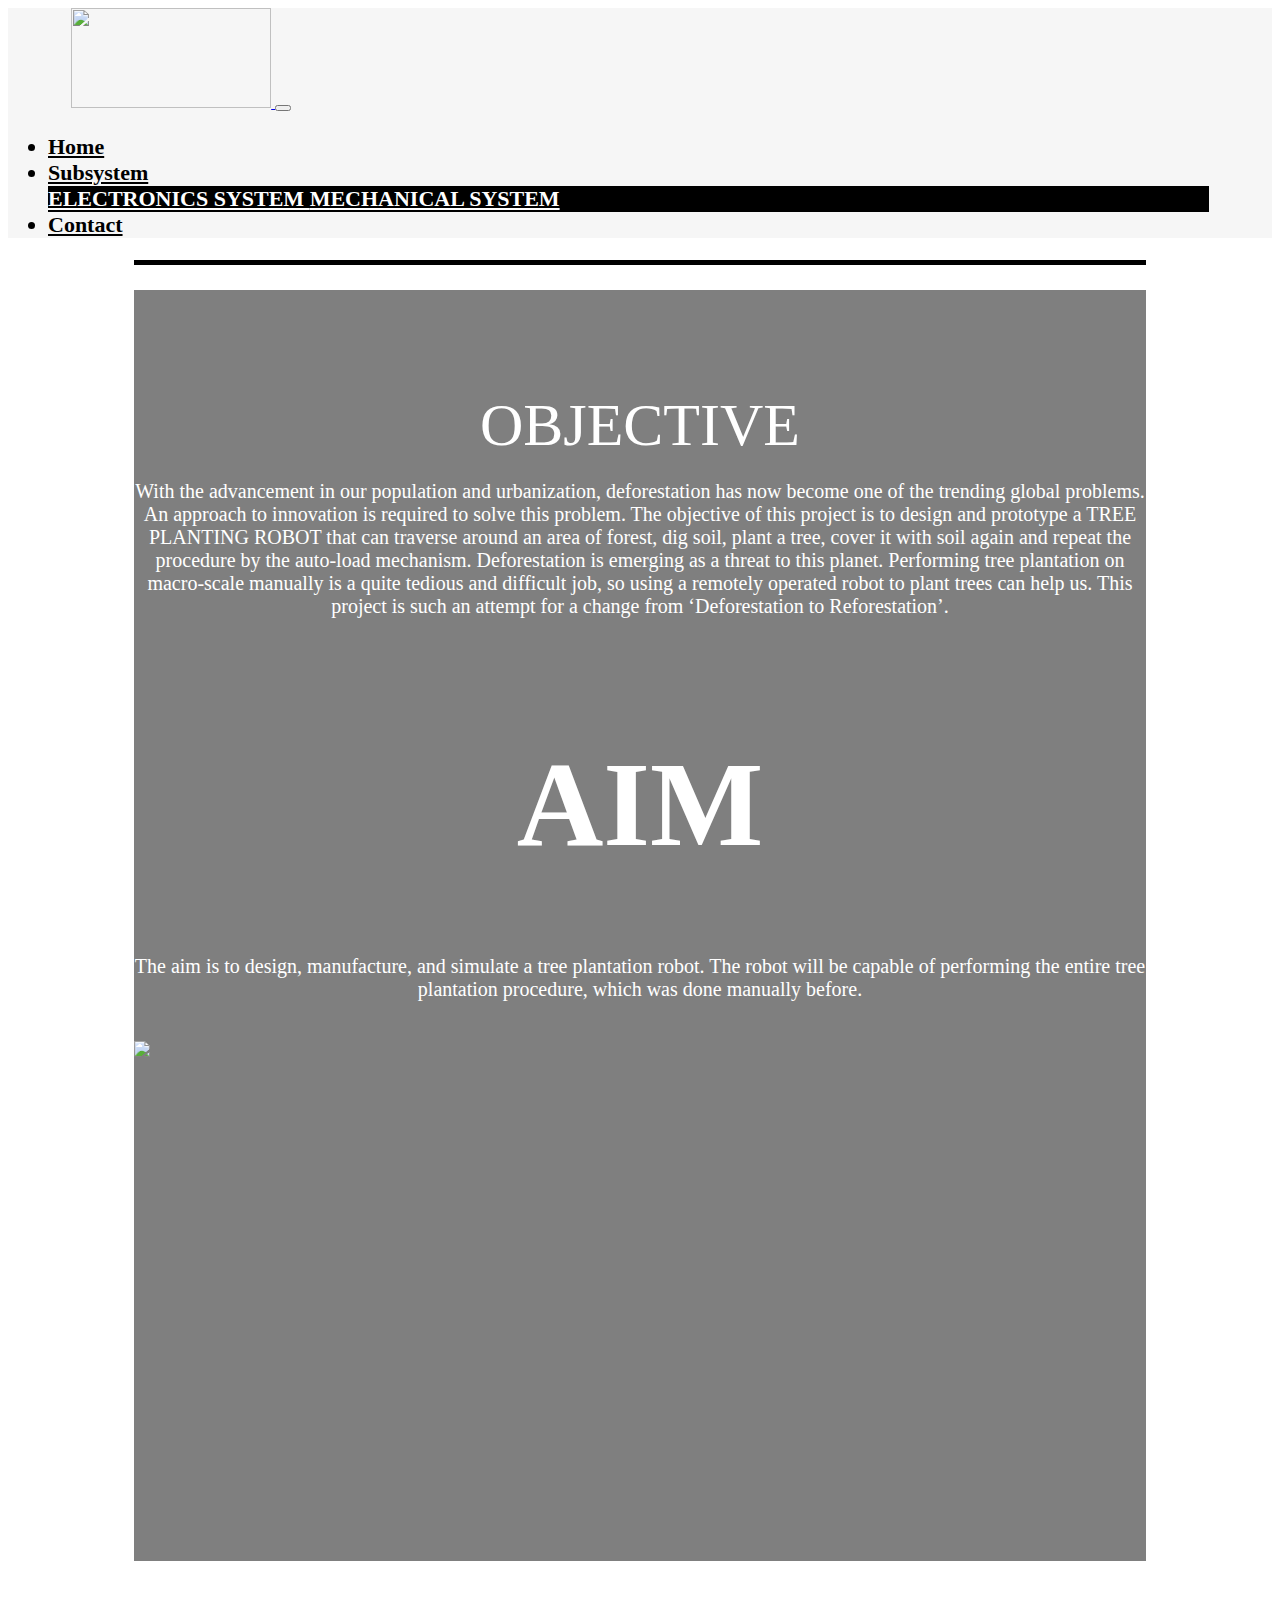
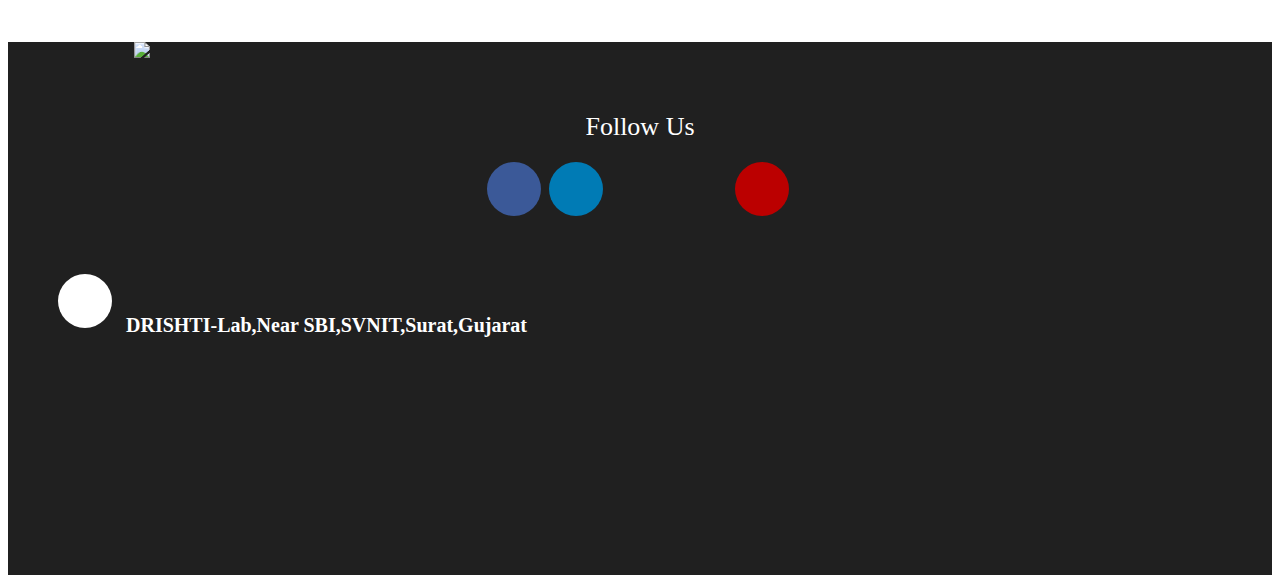
==== index.html @ 1ad900e4 "working" ====
<!DOCTYPE html>
<html>
    <head>
        <meta charset="utf-8">
        <meta name="viewport" content="width=device-width, initial-scale=1, shrink-to-fit=no">
        <title>
            REFORESTER
        </title>
        <link rel="stylesheet" href="css/bootstrap.min.css">
        <link rel="stylesheet" type="text/css" media="screen" href="index.css">
        <link rel="stylesheet" href="fontawesome-free-5.13.0-web/css/all.css">
        <script defer src="fontawesome-free-5.13.0-web/js/all.js"></script>
        <link rel="stylesheet" href="https://cdnjs.cloudflare.com/ajax/libs/font-awesome-animation/0.3.0/font-awesome-animation.min.css">
    </head>
    <body>
        <div style="background-image:url(images/forest.jpg);background-blend-mode: lighten;background-repeat: no-repeat; background-size:cover;">
        <div style="background-color: rgba(224,224,224,0.3);">
            <nav class="navbar navbar-expand-md navbar-light">
                <a href ="#" class="navbar-brand">
                        <img src="images/svnit_1.jpg" class="svnit_photo"> 
                </a>
                <button type="button" class="navbar-toggler" data-toggle="collapse" data-target="#menu">
                    <span class="navbar-toggler-icon"></span>
                </button>
                <div class="collapse navbar-collapse" id="menu">
                    <ul class="navbar-nav ml-auto">
                        <li class="nav-item"style="font-weight: 800;"><a href="#" class="nav-link" style="color:black;">Home</a></li>
                            <li class="nav-item dropdown dropleft float-right"style="font-weight: bold;">
                                <a href="#" class="nav-link dropdown-toogle" data-toggle="dropdown" style="color:black;">Subsystem</a>
                                <div class="dropdown-menu dropdown-menu-right"style="background-color:rgb(0,0,0);">
                                    <a href="earthquake.html" class="dropdown-item" style="color: white;">
                                        ELECTRONICS SYSTEM
                                    </a>
                                    <a href="sustainable.html" class="dropdown-item" style="color: white;">
                                        MECHANICAL SYSTEM
                                    </a>
                                    </div>
                            </li>
                        <li class="nav-item"style="font-weight: bold;"><a href="#down" class="nav-link" style="color:black;" id = "contact">Contact</a></li>
                    </ul>
                </div>
            </nav>
        </div>
           <div class = "a"></div>
           
            <div class="cont">
                <div class="row" style="align-content: center; padding-top: 2%;">
                    <div class="col-sm-12 h">
                        <h1 style="text-align: center;font-weight: 800;"></h1>OBJECTIVE</h1>
                    </div>
                </div>
                <div class="row">
                    <div class="col-md-1"></div>
                    <div class="col-md-10 col-sm-12">
                        <p style="text-align: center; font-size: 20px;font-weight: 500;">
                            With the advancement in our population and urbanization, deforestation has now become one of the 
                            trending global problems. An approach to innovation is required to solve this problem. The objective
                            of this project is to design and prototype a TREE PLANTING ROBOT that can traverse around an area of 
                            forest, dig soil, plant a tree, cover it with soil again and repeat the procedure by the auto-load mechanism. 
                            Deforestation is emerging as a threat to this planet. Performing tree plantation on macro-scale manually is a 
                            quite tedious and difficult job, so using a remotely operated robot to plant trees can help us. This project is 
                            such an attempt for a change from ‘Deforestation to Reforestation’.
                        </p>
                    </div>
                    <div class="col-md-1"></div>
                </div>
                <br>
                <div class="row">
                    <div class="col-sm-12 h">
                        <h1 style="text-align: center;font-weight: 800;">AIM</h1>
                    </div>
                    <div class="col-md-1"></div>
                    <div class="col-md-10 col-sm-12">
                        <p style="text-align: center; font-size: 20px;font-weight: 500;">The aim is to design, manufacture, and simulate a
                            tree plantation robot. The robot will be capable of performing the entire tree plantation procedure, which
                            was done manually before.
                        </p>
                    </div>
                    <div class="col-md-1"></div>
                </div>
                <img src="images/reforester5.jpg" class = "main_photo">
            </div>
            <br>
        </div>
        
        
        
        
        <!-- </div> -->
        <div class = "container-fluid" id = "down">
            <div class="row" style="background-color: #202020;">
                <div class="col-sm-4 margin-b-30 text-center">
                    <!-- <a href = "#"
                        <h2 style = "color: white; margin: 20px;">DRISHTI</h2>
                    </a>
                    <h4 style="color: white; margin-top: 20px;">A Revolutionary Concept</h4> -->
                    <img src="images/Drishti Complete Logo New white with transperant background.png" style="width: 80%; margin-right: 10%;margin-left: 10%;">
                </div>
                <div class = "col-sm-4">
                    <div class = "rounded-social-buttons">
                        <div style = "font-size: 26px; margin-top: 20px; margin-bottom: 20px;color: white;">Follow  Us</div>
                        <a class="social-button facebook" href="https://www.facebook.com/drishti.nitsurat/" target="_blank">
                            <i class="fab fa-facebook animated-hover faa-tada "></i> 
                        </a>
                        <a class="social-button linkedin" href="https://www.linkedin.com/company/drishti-nitsurat/" target="_blank">
                            <i class="fab fa-linkedin "></i> 
                        </a>
                        <a class="social-button " href="https://www.github.com/DRISHTI-SVNIT" target="_blank">
                            <i class="fab fa-github"></i>
                        </a>
                        <a class="social-button " href="mailto:drishtiinfo.nitsurat@gmail.com" target="_blank">
                            <i class="far fa-envelope-open"></i> 
                        </a>
                        <a class="social-button youtube" href="https://www.youtube.com/channel/UClAi8qJnq9VckAPOMzcPpLQ" target="_blank">
                            <i class="fab fa-youtube"></i> 
                        </a>
                    </div>
                </div>
                <div class="col-sm-4">
                    <!-- <span class = "rounded-social-buttons" style="margin-left: 10%; float: left;">
                            <a class = "social-button location">
                                <i class="fas fa-map-marker-alt"></i>
                            </a>
                    </span> -->
                    <h3 class="bottom_location">
                        <span class = "rounded-social-buttons">
                            <a class = "social-button location">
                                <i class="fas fa-map-marker-alt"></i>
                            </a></span><font style = "color: white;">DRISHTI-Lab,Near SBI,SVNIT,Surat,Gujarat</font></h3>
                        
                        
                    <iframe src="https://www.google.com/maps/embed?pb=!1m19!1m8!1m3!1d8597.359048151518!2d72.78725578473826!3d21.165749109477762!3m2!1i1024!2i768!4f13.1!4m8!3e6!4m0!4m5!1s0x3be04db12023ce37%3A0xb167851a625ee547!2sDRISHTI(REVOLUTIONARY%20CONCEPT)%2C%20SVNIT%20Campus%2C%20Athwa%2C%20Surat%2C%20Gujarat%20395007!3m2!1d21.1670072!2d72.7858545!5e0!3m2!1sen!2sin!4v1577283642286!5m2!1sen!2sin" width="300" height="200" frameborder="0" style="display: block; margin-left: auto; margin-right: auto;" allowfullscreen="" class="drishti_location" >
                        </iframe>
                    <br>
                </div>
            </div>
        </div>
        <script src="js/jquery.min.js"></script>
        <script src="js/bootstrap.min.js"></script>
    </body>
</html>
---- index.css ----
.navbar-nav{
    font-family: Bookman Header;
    font-size: 22px;
}
.con{
    border:2px solid transparent;
     padding-left: 50px;
     padding-right: 50px;
 }

 .cont {
     background-color: rgba(0, 0, 0, 0.5);
     margin-left: 10%;
     margin-right: 10%;
     margin-top: 2%;
     margin-bottom: 5%;
     color: white;
 }

.hero {
    width: 1250;
    height: 720px;
    margin-left: 10%;
    margin-right: 10%;
    background-image: url(images/reforester5.jpg);
    background-attachment: fixed;
    background-position: center;
    background-repeat: no-repeat;
    background-size: cover;
}

.h {
    text-align: center;
    font-size: 60px;
    font-family:Georgia, 'Times New Roman', Times, serif;
    /* padding-top: 40px; */
}

 .contact{
     padding-left: 90px;
     padding-right: 90px;
 }

 .rounded-social-buttons {
     text-align: center;
     margin: 50px;
 }
 
 .rounded-social-buttons .social-button {

    display: inline-block;
    position: relative !important;
    cursor: pointer !important;
    width: 3.125rem !important;
    height: 3.125rem !important;
    border: 0.125rem solid transparent;
    padding: 0;
    text-decoration: none;
    text-align: center;
    color: #fefefe;
    font-size: 1.5625rem;
    font-weight: normal;
    line-height: 2em;
    border-radius: 1.6875rem;
    transition: all 0.5s ease;
    margin-right: 0.25rem;
    margin-bottom: 0.25rem;

}

.rounded-social-buttons .social-button:hover, .rounded-social-buttons .social-button:focus {
    -webkit-transform: rotate(360deg);
        -ms-transform: rotate(360deg);
            transform: rotate(360deg);
  }

.rounded-social-buttons .social-button.facebook {

    background: #3b5998;

}

.rounded-social-buttons .social-button.facebook:hover, .rounded-social-buttons .social-button.facebook:focus {
    color: #3b5998;
    background: #fefefe;
    border-color: #3b5998;
  }

.rounded-social-buttons .social-button.linkedin {

    background: #007bb5;

}

.rounded-social-buttons .social-button.linkedin:hover, .rounded-social-buttons .social-button.linkedin:focus {
    color: #007bb5;
    background: #fefefe;
    border-color: #007bb5;
  }

.rounded-social-buttons .social-button.youtube {

    background: #bb0000;

}

.rounded-social-buttons .social-button.youtube:hover, .rounded-social-buttons .social-button.youtube:focus {
    color: #bb0000;
    background: #fefefe;
    border-color: #bb0000;
  }

.rounded-social-buttons .social-button.location {

    background : #ffffff;

}

.social-button a {
    outline: 0 !important;
}

.dropdown-item  a {
    border-style: ridge;
    border-color: black;
}

.dropdown-item:hover {
    background-color: rgb(100,100,100);
}
/* a:focus, a:hover {
    outline: 0 !important;
} */

 /* ul li:hover{
     background-color:rgb(211,211,211);
     font-weight: bolder;
 } */
 .carousel-item{
     padding-right: 0px;
     padding-left: 0px;
 }
 .hello1{
    height: 720px;
     width: 1250;
 }
 .hello2{
    height: 720px;
     width: 1300;
 }
 .hello3{
    height: 720px;
     width: 1300;
 }
 h3 {
     font-family: Bookman Header;
     font-style: bold;
 }

 div.polaroid {
    width: 80%;
    background-color: white;
    box-shadow: 0 4px 8px 0 rgba(0, 0, 0, 0.2), 0 6px 20px 0 rgba(0, 0, 0, 0.19);
    margin-bottom: 25px;
  }
  
  div.text_container {
    text-align: center;
    padding: 10px 20px;
    background-color: teal;
    color: white;
  }

  div.text_container a {
        color: white;
  }

  div.transbox {
    margin: 5%;
    margin-top: 0;
    background-color: #ffffff;
    border: 1px solid black;
    opacity: 0.6;
    height: 700px;
  }

 .a {
     height: 5px;
     background-color: black;
     margin-right: 10%;
     margin-left: 10%;
 }

 
#menu {
    margin-right: 5%;
}

#background_image {
    width : 100%;
    position : absolute;
    top: 0;
    left: 0;
}

.bottom_location{
    text-align: justify ;
    margin-top: 30px ;
    font-size: 20px;
}

.civil_photo {
    height:auto;
    width: 70%; 
    margin-left: 5%;
}

.svnit_photo {
    height:100px;
    width:200px;
    margin-left: 5%;
}

.tensegrity_photo {
    display: block;
     margin-left: auto;
     margin-right: auto; 
     width: 25%; 
     height: 25%;
}

.bridge_photo {
    display: block; 
    margin-left: auto;
    margin-right: auto; 
    width: 30%; 
    height: 30%;
}

.truss_photo {
    display: block; 
    margin-left: auto;
    margin-right: auto; 
    width: 50%;
}

.main_photo {
    height: 500px;
    margin-left: auto;
    margin-right: auto;
    display: block;
    padding-top: 2%;
    padding-bottom: 2%;
}

.bottom_location .rounded-social-buttons {
    margin-right: 10px;
}

 @media (max-width: 600.98px) { 
     .con{
         border:2px solid transparent;
     padding-left: 20px;
     padding-right: 10px;
     }
 }
 @media (max-width: 600.98px) { 
     .hello1{
         height: 250px;
         padding-right: 5%;
         padding-left: 5%;
         
     }
 }
 @media (max-width: 600.98px) { 
     .hello2{
         height: 250px;
     }
 }
 @media (max-width: 600.98px) { 
     .hello3{
         height: 250px;
     }
 }
 @media (max-width: 600.98px) { 
    .hello4{
        padding-top: 4px;
        text-align:center;
    }
    @media (max-width: 600.98px) { 
        .hello5{
            padding-top: 4px;
            text-align:center;
        }
        @media (max-width: 600.98px) { 
            .hello6{
                padding-top: 4px;
                text-align:center;
            }
            @media (max-width: 600.98px) { 
                .hello7{
                    text-align:center;
                }

@media (max-width : 600.98px) {
    .con {
        margin-right: 5%;
    }
    .svnit_photo {
        margin-left: 0%;
        height: 75px;
        width: 150px;
    }
    .main_photo {
        height: 200px;
        margin-left: auto;
        margin-right: auto;
        display: block;
        padding-top: 2%;
        padding-bottom: 2%;
    }

    .h {
        font-size: 40px;
    }
    .hello1 {
        height: 250px;
        display: block;
        margin-left: auto;
        margin-right: auto;
    }

    .rounded-social-buttons {
        margin-left: 0px;
        margin-right: 0px;
        margin-top: 20px;
        margin-bottom: 20px;
    }

    .rounded-social-buttons .social-button {
        display: inline-block;
        position: relative !important;
        cursor: pointer !important;
        width: 3.125rem !important;
        height: 3.125rem !important;
        border: 0.125rem solid transparent;
        padding: 0;
        text-decoration: none;
        text-align: center;
        color: #fefefe;
        font-size: 1.5625rem;
        font-weight: normal;
        line-height: 2em;
        border-radius: 1.6875rem;
        transition: all 0.5s ease;
        margin-right: 0.25rem;
        margin-bottom: 0.25rem;
    }

    .bottom_location {
        font-size: 20px;
        text-align: justify;
        box-sizing: border-box;
    }
    
    .heading {
        font-size: 35px;
    }
    .project_photo , .tensegrity_photo, .truss_photo {
        display: block;
        margin-right: auto;
        margin-left: auto;
        height: auto;
        width: 100%;
    }

    .bridge_photo{
        display: block;
        margin-right: auto;
        margin-left: auto;
        height: auto;
        width: 105%;
    }
   
}
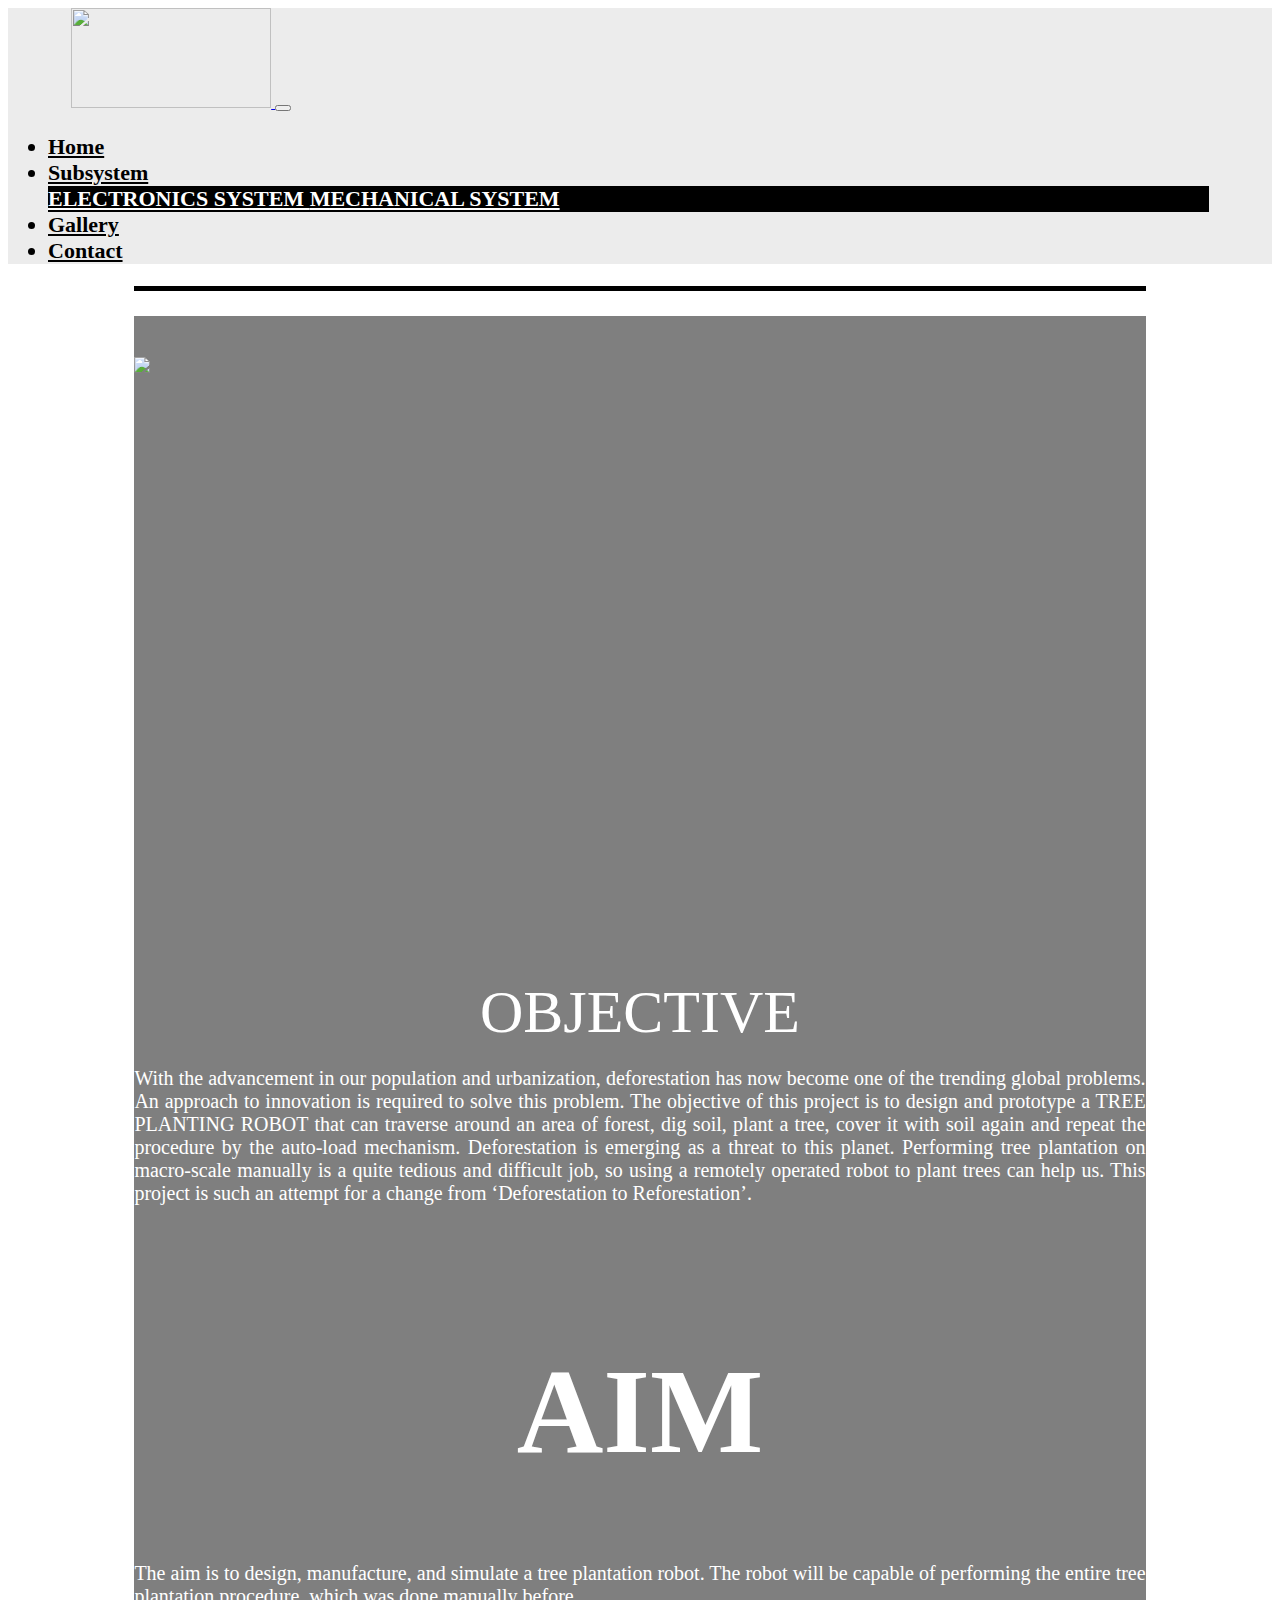
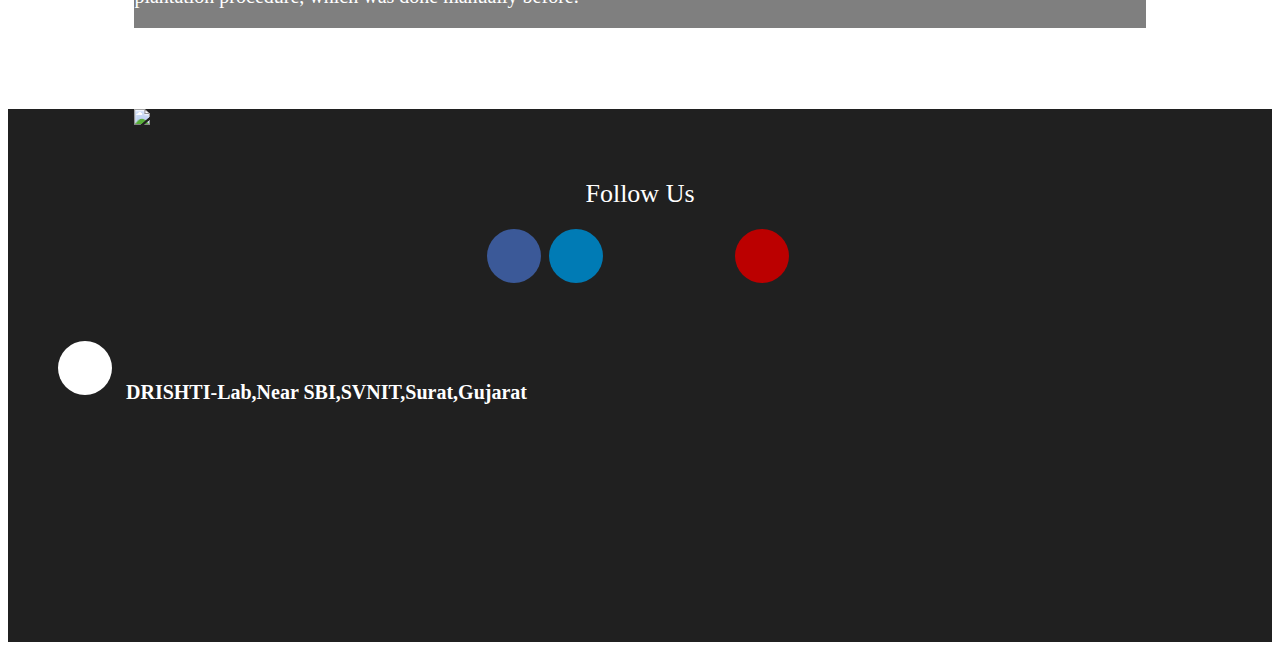
==== commit 4b579ec1: "working" ====
--- a/index.html
+++ b/index.html
@@ -8,13 +8,14 @@
         </title>
         <link rel="stylesheet" href="css/bootstrap.min.css">
         <link rel="stylesheet" type="text/css" media="screen" href="index.css">
+        <link rel="stylesheet" type="text/css" media="screen" href="footer.css">
         <link rel="stylesheet" href="fontawesome-free-5.13.0-web/css/all.css">
         <script defer src="fontawesome-free-5.13.0-web/js/all.js"></script>
         <link rel="stylesheet" href="https://cdnjs.cloudflare.com/ajax/libs/font-awesome-animation/0.3.0/font-awesome-animation.min.css">
     </head>
     <body>
         <div style="background-image:url(images/forest.jpg);background-blend-mode: lighten;background-repeat: no-repeat; background-size:cover;">
-        <div style="background-color: rgba(224,224,224,0.3);">
+        <div style="background-color: rgba(224,224,224,0.6);">
             <nav class="navbar navbar-expand-md navbar-light">
                 <a href ="#" class="navbar-brand">
                         <img src="images/svnit_1.jpg" class="svnit_photo"> 
@@ -28,14 +29,15 @@
                             <li class="nav-item dropdown dropleft float-right"style="font-weight: bold;">
                                 <a href="#" class="nav-link dropdown-toogle" data-toggle="dropdown" style="color:black;">Subsystem</a>
                                 <div class="dropdown-menu dropdown-menu-right"style="background-color:rgb(0,0,0);">
-                                    <a href="earthquake.html" class="dropdown-item" style="color: white;">
+                                    <a href="electronics.html" class="dropdown-item" style="color: white;">
                                         ELECTRONICS SYSTEM
                                     </a>
-                                    <a href="sustainable.html" class="dropdown-item" style="color: white;">
+                                    <a href="mechanical.html" class="dropdown-item" style="color: white;">
                                         MECHANICAL SYSTEM
                                     </a>
                                     </div>
                             </li>
+                        <li class="nav-item"style="font-weight: 800;"><a href="gallery.html" class="nav-link" style="color:black;">Gallery</a></li>
                         <li class="nav-item"style="font-weight: bold;"><a href="#down" class="nav-link" style="color:black;" id = "contact">Contact</a></li>
                     </ul>
                 </div>
@@ -45,14 +47,17 @@
            
             <div class="cont">
                 <div class="row" style="align-content: center; padding-top: 2%;">
+                    <img src="images/reforester5.jpg" class = "main_photo style="margin-left: auto;margin-right: auto; display: inline-block;">
+                </div>
+                <div class="row" style="align-content: center; padding-top: 2%;">
                     <div class="col-sm-12 h">
-                        <h1 style="text-align: center;font-weight: 800;"></h1>OBJECTIVE</h1>
+                        <h1 style="text-align: justify;font-weight: 800;"></h1>OBJECTIVE</h1>
                     </div>
                 </div>
                 <div class="row">
                     <div class="col-md-1"></div>
                     <div class="col-md-10 col-sm-12">
-                        <p style="text-align: center; font-size: 20px;font-weight: 500;">
+                        <p style="text-align: justify; font-size: 20px;font-weight: 500;">
                             With the advancement in our population and urbanization, deforestation has now become one of the 
                             trending global problems. An approach to innovation is required to solve this problem. The objective
                             of this project is to design and prototype a TREE PLANTING ROBOT that can traverse around an area of 
@@ -65,20 +70,20 @@
                     <div class="col-md-1"></div>
                 </div>
                 <br>
-                <div class="row">
+                <div class="row" style="align-content: center; padding-top: 2%;">
                     <div class="col-sm-12 h">
                         <h1 style="text-align: center;font-weight: 800;">AIM</h1>
                     </div>
                     <div class="col-md-1"></div>
                     <div class="col-md-10 col-sm-12">
-                        <p style="text-align: center; font-size: 20px;font-weight: 500;">The aim is to design, manufacture, and simulate a
+                        <p style="text-align: justify; font-size: 20px;font-weight: 500;">The aim is to design, manufacture, and simulate a
                             tree plantation robot. The robot will be capable of performing the entire tree plantation procedure, which
                             was done manually before.
                         </p>
                     </div>
                     <div class="col-md-1"></div>
                 </div>
-                <img src="images/reforester5.jpg" class = "main_photo">
+                <!-- <img src="images/reforester5.jpg" class = "main_photo"> -->
             </div>
             <br>
         </div>
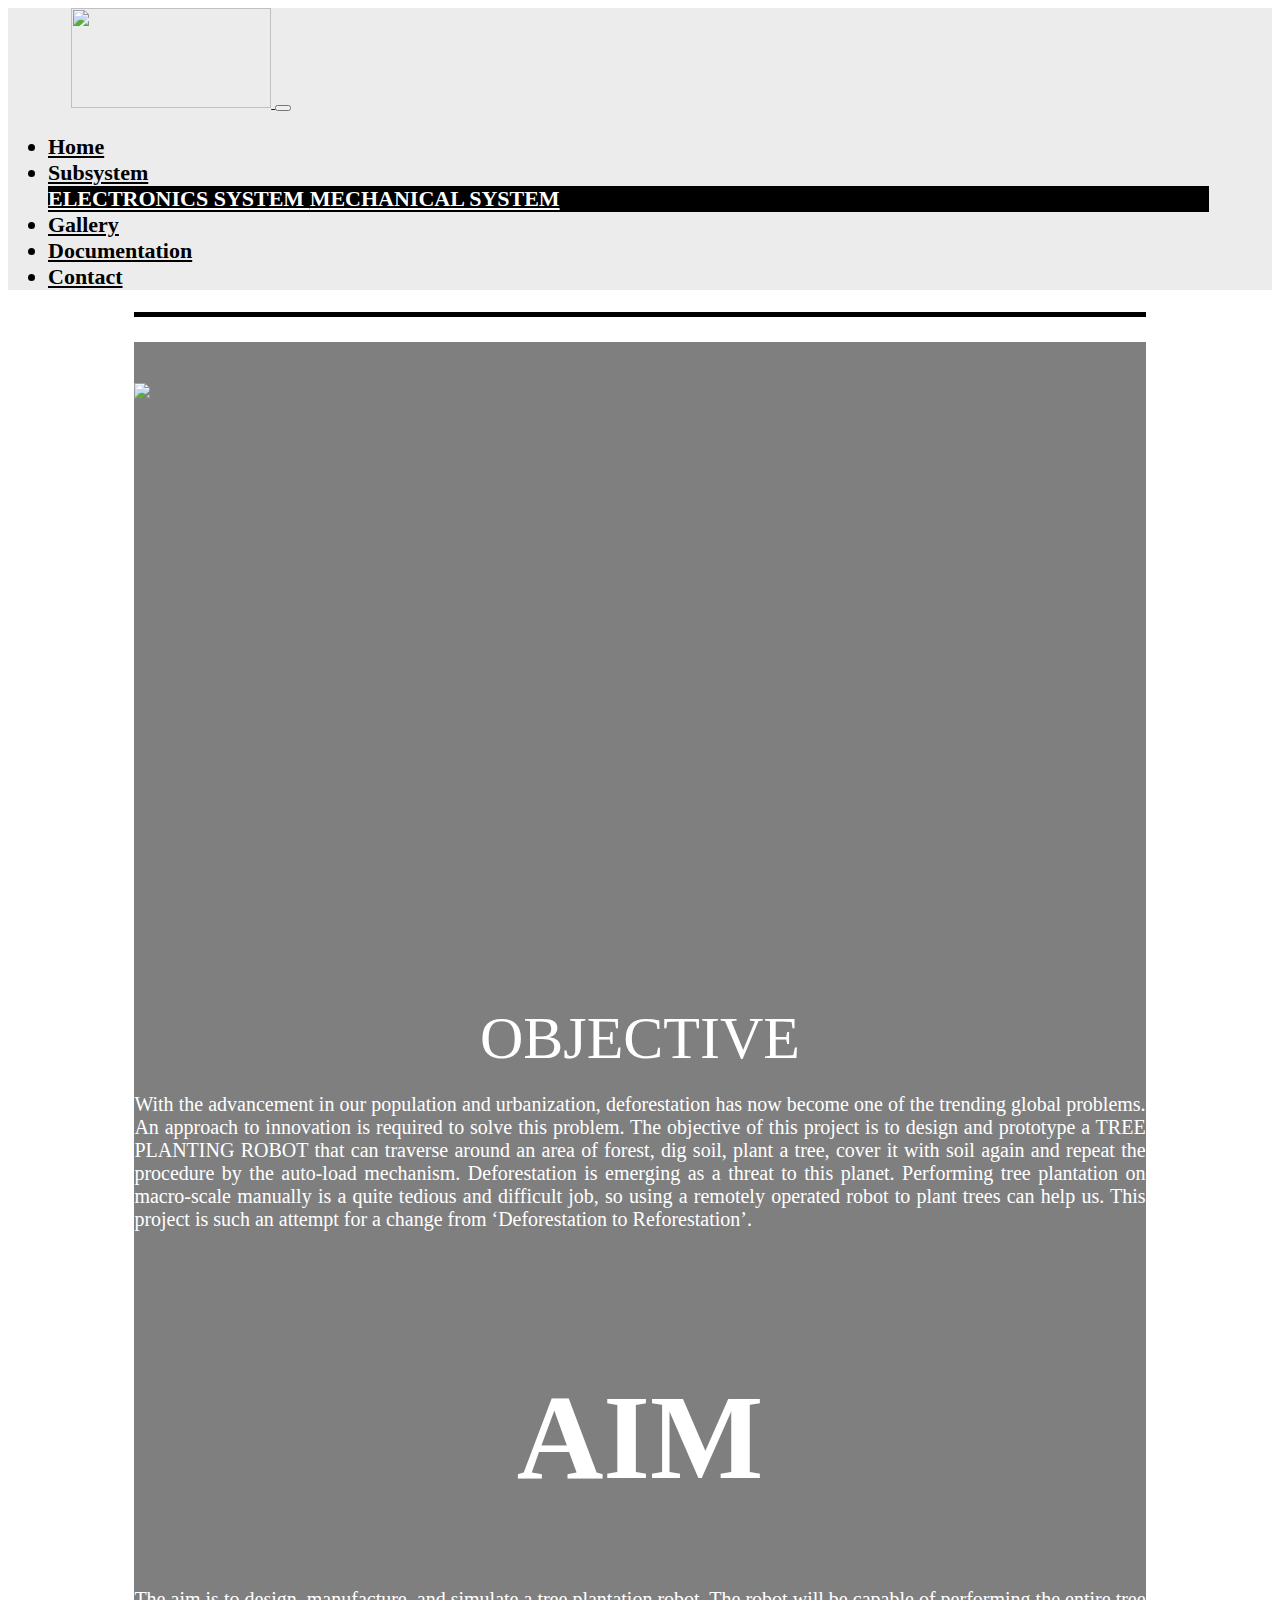
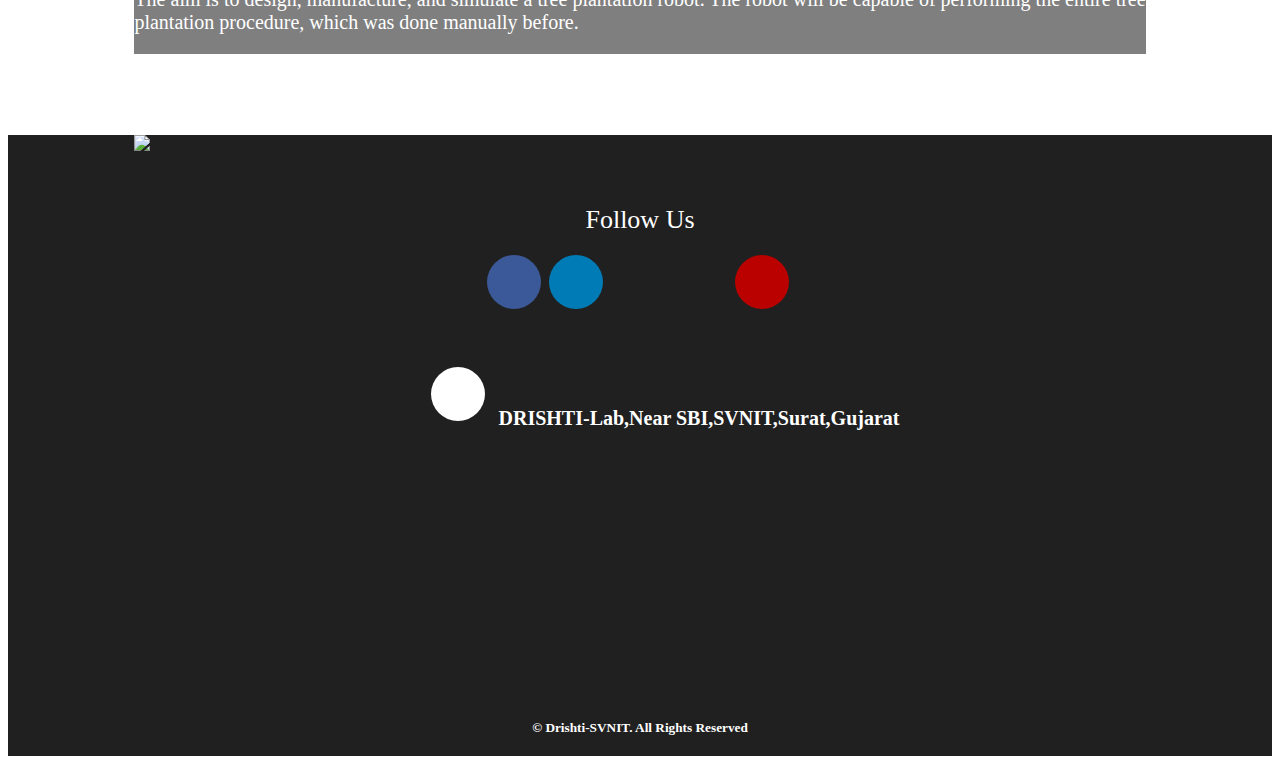
==== commit 3b80488e: "w" ====
--- a/index.html
+++ b/index.html
@@ -6,6 +6,10 @@
         <title>
             REFORESTER
         </title>
+        <link rel="apple-touch-icon" sizes="180x180" href="favicon_io/apple-touch-icon.png">
+        <link rel="icon" type="image/png" sizes="32x32" href="favicon_io/favicon-32x32.png">
+        <link rel="icon" type="image/png" sizes="16x16" href="favicon_io/favicon-16x16.png">
+        <link rel="manifest" href="favicon_io/site.webmanifest">
         <link rel="stylesheet" href="css/bootstrap.min.css">
         <link rel="stylesheet" type="text/css" media="screen" href="index.css">
         <link rel="stylesheet" type="text/css" media="screen" href="footer.css">
@@ -14,7 +18,7 @@
         <link rel="stylesheet" href="https://cdnjs.cloudflare.com/ajax/libs/font-awesome-animation/0.3.0/font-awesome-animation.min.css">
     </head>
     <body>
-        <div style="background-image:url(images/forest.jpg);background-blend-mode: lighten;background-repeat: no-repeat; background-size:cover;">
+        <div style="background-image:url(images/reforester5.jpg);background-color: rgba(255,255,255,0.7);background-blend-mode: lighten;background-repeat: no-repeat; background-size:cover;">
         <div style="background-color: rgba(224,224,224,0.6);">
             <nav class="navbar navbar-expand-md navbar-light">
                 <a href ="#" class="navbar-brand">
@@ -38,6 +42,7 @@
                                     </div>
                             </li>
                         <li class="nav-item"style="font-weight: 800;"><a href="gallery.html" class="nav-link" style="color:black;">Gallery</a></li>
+                        <li class="nav-item"style="font-weight: 800;"><a href="#" class="nav-link" style="color:black;">Documentation</a></li>
                         <li class="nav-item"style="font-weight: bold;"><a href="#down" class="nav-link" style="color:black;" id = "contact">Contact</a></li>
                     </ul>
                 </div>
@@ -47,7 +52,7 @@
            
             <div class="cont">
                 <div class="row" style="align-content: center; padding-top: 2%;">
-                    <img src="images/reforester5.jpg" class = "main_photo style="margin-left: auto;margin-right: auto; display: inline-block;">
+                    <img src="images/re2.jpg" class = "main_photo"> 
                 </div>
                 <div class="row" style="align-content: center; padding-top: 2%;">
                     <div class="col-sm-12 h">
@@ -94,14 +99,14 @@
         <!-- </div> -->
         <div class = "container-fluid" id = "down">
             <div class="row" style="background-color: #202020;">
-                <div class="col-sm-4 margin-b-30 text-center">
+                <div class="col-lg-4 col-sm-12 margin-b-30 text-center">
                     <!-- <a href = "#"
                         <h2 style = "color: white; margin: 20px;">DRISHTI</h2>
                     </a>
                     <h4 style="color: white; margin-top: 20px;">A Revolutionary Concept</h4> -->
                     <img src="images/Drishti Complete Logo New white with transperant background.png" style="width: 80%; margin-right: 10%;margin-left: 10%;">
                 </div>
-                <div class = "col-sm-4">
+                <div class = "col-lg-4 col-sm-12">
                     <div class = "rounded-social-buttons">
                         <div style = "font-size: 26px; margin-top: 20px; margin-bottom: 20px;color: white;">Follow  Us</div>
                         <a class="social-button facebook" href="https://www.facebook.com/drishti.nitsurat/" target="_blank">
@@ -121,17 +126,16 @@
                         </a>
                     </div>
                 </div>
-                <div class="col-sm-4">
+                <div class="col-lg-4 col-sm-12">
                     <!-- <span class = "rounded-social-buttons" style="margin-left: 10%; float: left;">
                             <a class = "social-button location">
                                 <i class="fas fa-map-marker-alt"></i>
                             </a>
                     </span> -->
-                    <h3 class="bottom_location">
+                    <h3 class="bottom_location" style="text-align: center;">
                         <span class = "rounded-social-buttons">
                             <a class = "social-button location">
-                                <i class="fas fa-map-marker-alt"></i>
-                            </a></span><font style = "color: white;">DRISHTI-Lab,Near SBI,SVNIT,Surat,Gujarat</font></h3>
+                                <i class="fas fa-map-marker-alt"></i></a></span><font style = "color: white;">DRISHTI-Lab,Near SBI,SVNIT,Surat,Gujarat</font></h3>
                         
                         
                     <iframe src="https://www.google.com/maps/embed?pb=!1m19!1m8!1m3!1d8597.359048151518!2d72.78725578473826!3d21.165749109477762!3m2!1i1024!2i768!4f13.1!4m8!3e6!4m0!4m5!1s0x3be04db12023ce37%3A0xb167851a625ee547!2sDRISHTI(REVOLUTIONARY%20CONCEPT)%2C%20SVNIT%20Campus%2C%20Athwa%2C%20Surat%2C%20Gujarat%20395007!3m2!1d21.1670072!2d72.7858545!5e0!3m2!1sen!2sin!4v1577283642286!5m2!1sen!2sin" width="300" height="200" frameborder="0" style="display: block; margin-left: auto; margin-right: auto;" allowfullscreen="" class="drishti_location" >
@@ -139,6 +143,11 @@
                     <br>
                 </div>
             </div>
+            <div class="row justify-content-centet" style="text-align: center; padding-top: 30px; color: white;background-color: #202020;">
+                <h5 class="col-md-12 col-sm-12" style="text-align: center; padding-bottom: 20px;">
+                    &copy; Drishti-SVNIT. All Rights Reserved
+                </h5>
+            </div>
         </div>
         <script src="js/jquery.min.js"></script>
         <script src="js/bootstrap.min.js"></script>
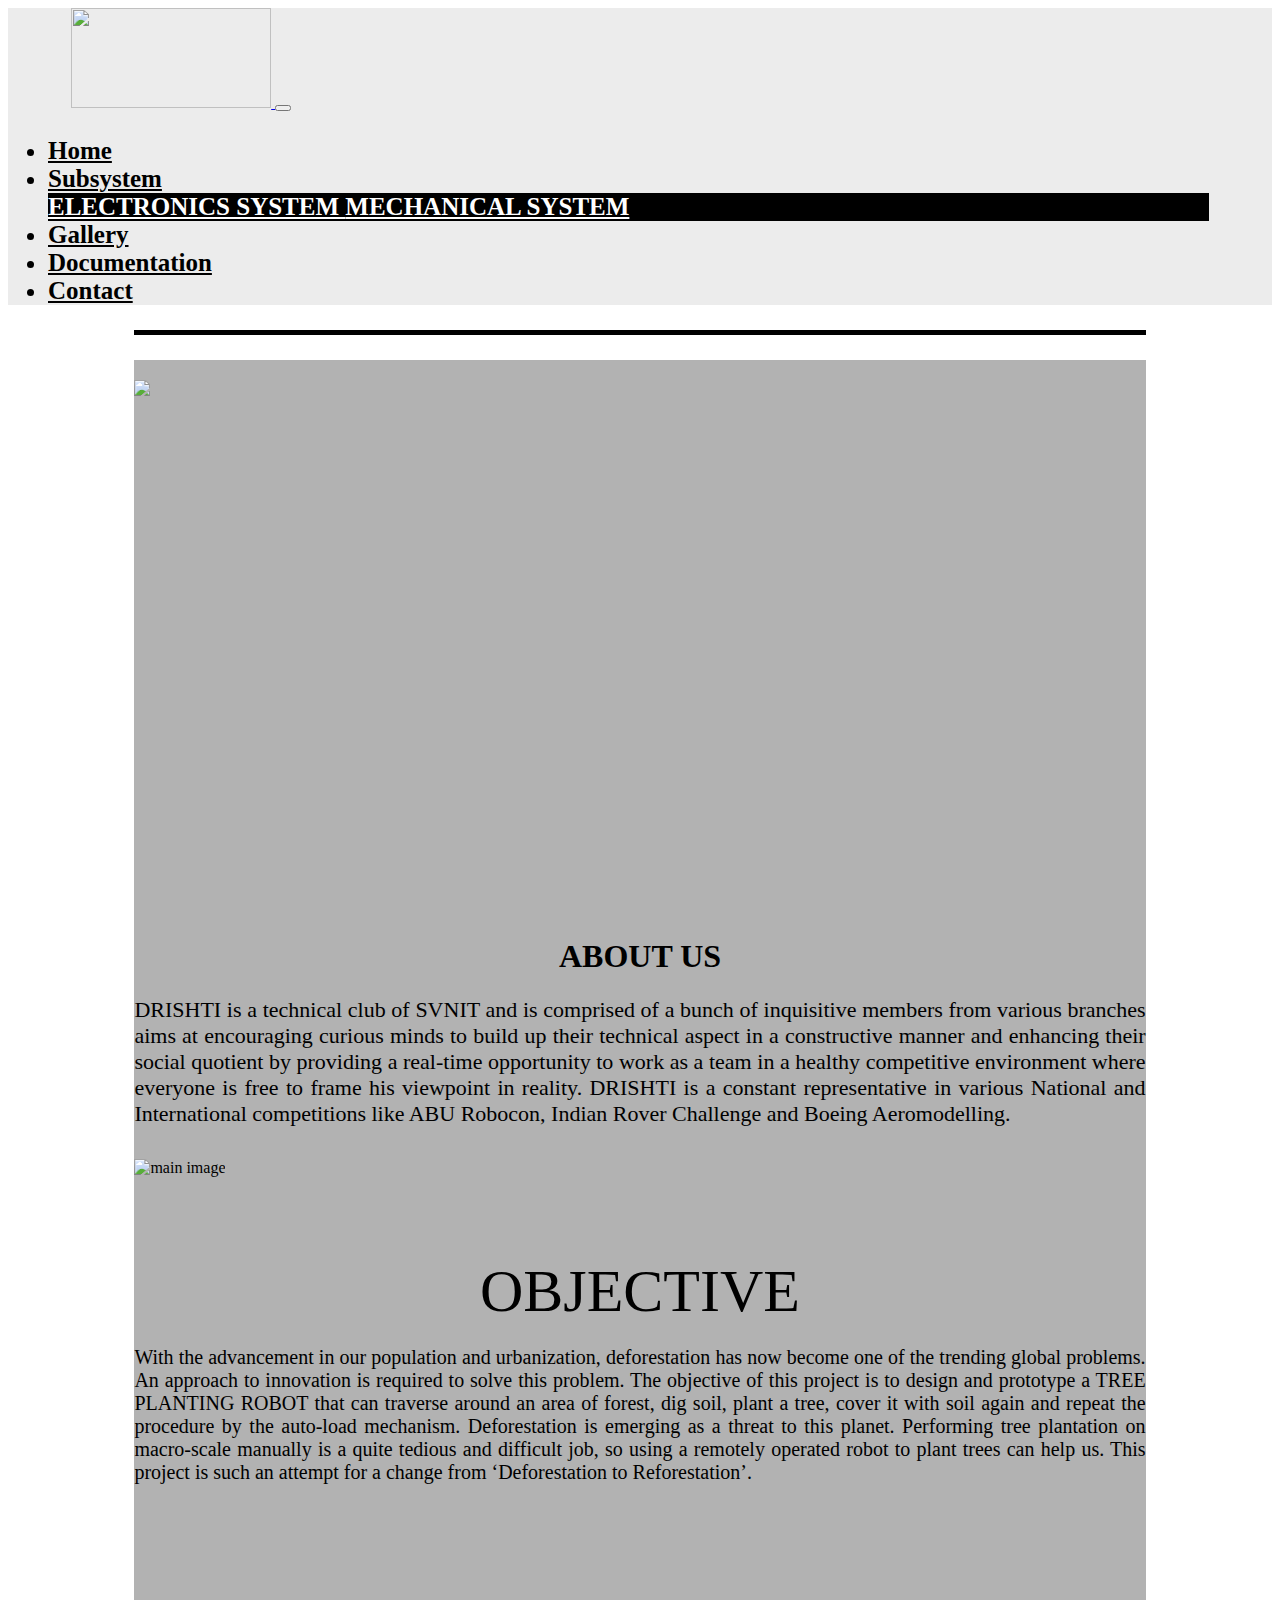
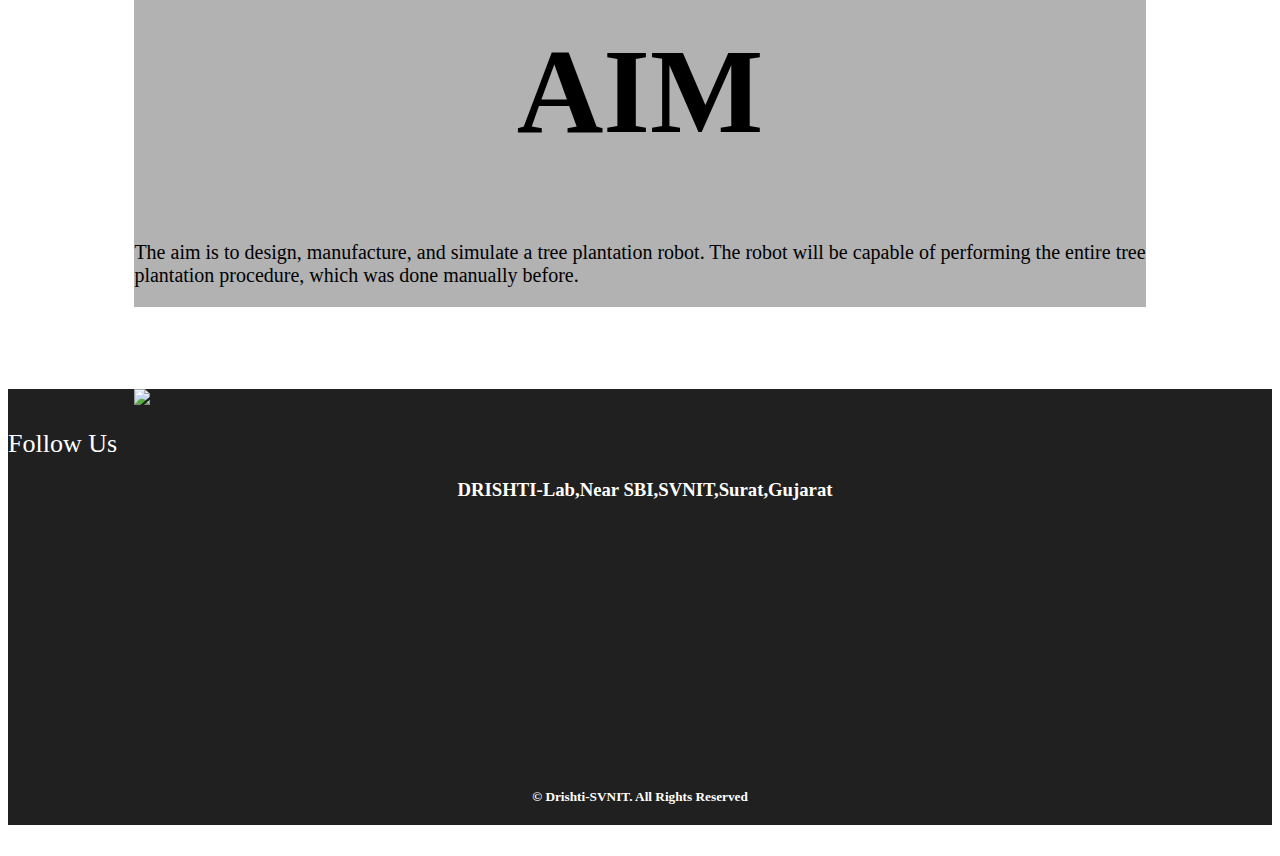
==== commit 3ef9ef08: "working" ====
--- a/index.html
+++ b/index.html
@@ -4,7 +4,7 @@
         <meta charset="utf-8">
         <meta name="viewport" content="width=device-width, initial-scale=1, shrink-to-fit=no">
         <title>
-            REFORESTER
+            SOCIAL
         </title>
         <link rel="apple-touch-icon" sizes="180x180" href="favicon_io/apple-touch-icon.png">
         <link rel="icon" type="image/png" sizes="32x32" href="favicon_io/favicon-32x32.png">
@@ -18,7 +18,7 @@
         <link rel="stylesheet" href="https://cdnjs.cloudflare.com/ajax/libs/font-awesome-animation/0.3.0/font-awesome-animation.min.css">
     </head>
     <body>
-        <div style="background-image:url(images/reforester5.jpg);background-color: rgba(255,255,255,0.7);background-blend-mode: lighten;background-repeat: no-repeat; background-size:cover;">
+        <div class="bgr">
         <div style="background-color: rgba(224,224,224,0.6);">
             <nav class="navbar navbar-expand-md navbar-light">
                 <a href ="#" class="navbar-brand">
@@ -52,9 +52,24 @@
            
             <div class="cont">
                 <div class="row" style="align-content: center; padding-top: 2%;">
-                    <img src="images/re2.jpg" class = "main_photo"> 
+                    <img src="images/reforester5.jpg" class = "img-fluid main_photo"> 
                 </div>
-                <div class="row" style="align-content: center; padding-top: 2%;">
+                <br><br>
+                <div class="row about">
+                    <div class="col-md-12 col-lg-9">
+                        <h1 class="about-heading" style="text-align: center;">ABOUT US</h1>
+                            <p class="about-content" style = "font-size: 22px; text-align: justify;">
+                            DRISHTI is a technical club of SVNIT and is comprised of a bunch of inquisitive members from various branches aims at 
+                            encouraging curious minds to build up their technical aspect in a constructive manner and enhancing their 
+                            social quotient by providing a real-time opportunity to work as a team in a healthy competitive environment where everyone is free to frame his viewpoint in reality.
+                            DRISHTI is a constant representative in various National 
+                            and International competitions like ABU Robocon, Indian Rover Challenge and Boeing Aeromodelling.</p> 
+                    </div>
+                    <div class="col-md-12 col-lg-3 text-center">
+                        <img src="images/drishti_2.png" alt="main image" style="padding-top: 10px; padding-right: 5%;" height="200" width="300">
+                    </div>
+                </div>
+                <div class="row" style="align-content: center;">
                     <div class="col-sm-12 h">
                         <h1 style="text-align: justify;font-weight: 800;"></h1>OBJECTIVE</h1>
                     </div>
@@ -118,7 +133,7 @@
                         <a class="social-button " href="https://www.github.com/DRISHTI-SVNIT" target="_blank">
                             <i class="fab fa-github"></i>
                         </a>
-                        <a class="social-button " href="mailto:drishtiinfo.nitsurat@gmail.com" target="_blank">
+                        <a class="social-button " href="mailto:drishti.nitsurat@gmail.com" target="_blank">
                             <i class="far fa-envelope-open"></i> 
                         </a>
                         <a class="social-button youtube" href="https://www.youtube.com/channel/UClAi8qJnq9VckAPOMzcPpLQ" target="_blank">
--- a/index.css
+++ b/index.css
@@ -1,6 +1,24 @@
+html {
+    overflow-x: hidden;
+
+}
+
+body {
+    overflow-x: hidden;
+    font-family: 'Times New Roman', Times, serif;
+}
+
+.bgr {
+    background-image:url(images/reforester5.jpg);
+    background-color: rgba(255,255,255,0.7);
+    background-blend-mode: lighten;
+    background-repeat: no-repeat; 
+    background-size:100% 100%;
+}
+
 .navbar-nav{
-    font-family: Bookman Header;
-    font-size: 22px;
+    /* font-family: Bookman Header; */
+    font-size: 25px;
 }
 .con{
     border:2px solid transparent;
@@ -9,12 +27,13 @@
  }
 
  .cont {
-     background-color: rgba(0, 0, 0, 0.5);
+     /* font-family: Cambria, Cochin, Georgia, Times, 'Times New Roman', serif; */
+     background-color: rgba(0, 0, 0, 0.3);
      margin-left: 10%;
      margin-right: 10%;
      margin-top: 2%;
      margin-bottom: 5%;
-     color: white;
+     color: black;
  }
 
 .hero {
@@ -32,7 +51,7 @@
 .h {
     text-align: center;
     font-size: 60px;
-    font-family:Georgia, 'Times New Roman', Times, serif;
+    font-family:'Times New Roman', Times, serif;
     /* padding-top: 40px; */
 }
 
@@ -40,85 +59,6 @@
      padding-left: 90px;
      padding-right: 90px;
  }
-
- .rounded-social-buttons {
-     text-align: center;
-     margin: 50px;
- }
- 
- .rounded-social-buttons .social-button {
-
-    display: inline-block;
-    position: relative !important;
-    cursor: pointer !important;
-    width: 3.125rem !important;
-    height: 3.125rem !important;
-    border: 0.125rem solid transparent;
-    padding: 0;
-    text-decoration: none;
-    text-align: center;
-    color: #fefefe;
-    font-size: 1.5625rem;
-    font-weight: normal;
-    line-height: 2em;
-    border-radius: 1.6875rem;
-    transition: all 0.5s ease;
-    margin-right: 0.25rem;
-    margin-bottom: 0.25rem;
-
-}
-
-.rounded-social-buttons .social-button:hover, .rounded-social-buttons .social-button:focus {
-    -webkit-transform: rotate(360deg);
-        -ms-transform: rotate(360deg);
-            transform: rotate(360deg);
-  }
-
-.rounded-social-buttons .social-button.facebook {
-
-    background: #3b5998;
-
-}
-
-.rounded-social-buttons .social-button.facebook:hover, .rounded-social-buttons .social-button.facebook:focus {
-    color: #3b5998;
-    background: #fefefe;
-    border-color: #3b5998;
-  }
-
-.rounded-social-buttons .social-button.linkedin {
-
-    background: #007bb5;
-
-}
-
-.rounded-social-buttons .social-button.linkedin:hover, .rounded-social-buttons .social-button.linkedin:focus {
-    color: #007bb5;
-    background: #fefefe;
-    border-color: #007bb5;
-  }
-
-.rounded-social-buttons .social-button.youtube {
-
-    background: #bb0000;
-
-}
-
-.rounded-social-buttons .social-button.youtube:hover, .rounded-social-buttons .social-button.youtube:focus {
-    color: #bb0000;
-    background: #fefefe;
-    border-color: #bb0000;
-  }
-
-.rounded-social-buttons .social-button.location {
-
-    background : #ffffff;
-
-}
-
-.social-button a {
-    outline: 0 !important;
-}
 
 .dropdown-item  a {
     border-style: ridge;
@@ -141,7 +81,7 @@
      padding-left: 0px;
  }
  .hello1{
-    height: 720px;
+    height: 700px;
      width: 1250;
  }
  .hello2{
@@ -152,8 +92,14 @@
     height: 720px;
      width: 1300;
  }
+.hello5 {
+    height: 400px;
+    margin-top: 100px;
+    margin-bottom: 200px;
+}
+
  h3 {
-     font-family: Bookman Header;
+     /* font-family: Bookman Header; */
      font-style: bold;
  }
 
@@ -203,12 +149,6 @@
     left: 0;
 }
 
-.bottom_location{
-    text-align: justify ;
-    margin-top: 30px ;
-    font-size: 20px;
-}
-
 .civil_photo {
     height:auto;
     width: 70%; 
@@ -249,12 +189,55 @@
     margin-left: auto;
     margin-right: auto;
     display: block;
-    padding-top: 2%;
-    padding-bottom: 2%;
+    /* padding-top: 2%; */
+    /* padding-bottom: 2%; */
 }
 
 .bottom_location .rounded-social-buttons {
     margin-right: 10px;
+}
+
+@media(max-width:1240px) {
+    .hello1 {
+        height: 600px;
+    }
+    .hello5 {
+        height: 400px;
+        margin-bottom: 100px;
+        margin-top: 100px;
+    }
+}
+
+@media(max-width : 1200px) {
+    .main_photo {
+        height: 350px;
+        margin-left: auto;
+        margin-right: auto;
+        display: block;
+        padding-top: 2%;
+    }
+}
+
+@media (max-width : 850.98px) {
+    .hello1 {
+        height: 400px;
+        padding-right: 5%;
+        padding-left: 5%;
+    }
+    .hello5 {
+        height : 300px;
+        margin-bottom: 100px;
+        margin-top: 0px;
+        /* margin-top: 100px;
+        margin-bottom: 100px; */
+    }
+    .main_photo {
+        height: 350px;
+        margin-left: auto;
+        margin-right: auto;
+        display: block;
+        padding-top: 2%;
+    }
 }
 
  @media (max-width: 600.98px) { 
@@ -289,7 +272,7 @@
     }
     @media (max-width: 600.98px) { 
         .hello5{
-            padding-top: 4px;
+            /* padding-top: 4px; */
             text-align:center;
         }
         @media (max-width: 600.98px) { 
@@ -303,6 +286,11 @@
                 }
 
 @media (max-width : 600.98px) {
+    .bgr {
+        background-size: 200% 100%;
+        background-position: center;
+    }
+    
     .con {
         margin-right: 5%;
     }
@@ -312,12 +300,11 @@
         width: 150px;
     }
     .main_photo {
-        height: 200px;
+        height: 250px;
         margin-left: auto;
         margin-right: auto;
         display: block;
         padding-top: 2%;
-        padding-bottom: 2%;
     }
 
     .h {
@@ -330,40 +317,15 @@
         margin-right: auto;
     }
 
-    .rounded-social-buttons {
-        margin-left: 0px;
-        margin-right: 0px;
-        margin-top: 20px;
-        margin-bottom: 20px;
-    }
-
-    .rounded-social-buttons .social-button {
-        display: inline-block;
-        position: relative !important;
-        cursor: pointer !important;
-        width: 3.125rem !important;
-        height: 3.125rem !important;
-        border: 0.125rem solid transparent;
-        padding: 0;
-        text-decoration: none;
-        text-align: center;
-        color: #fefefe;
-        font-size: 1.5625rem;
-        font-weight: normal;
-        line-height: 2em;
-        border-radius: 1.6875rem;
-        transition: all 0.5s ease;
-        margin-right: 0.25rem;
-        margin-bottom: 0.25rem;
-    }
-
-    .bottom_location {
-        font-size: 20px;
-        text-align: justify;
-        box-sizing: border-box;
-    }
-    
-    .heading {
+    .hello5 {
+        height:250px;
+        margin-bottom: 0%;
+        margin-top: 0px;
+        /* margin-bottom: 50px; */
+        /* margin-top: 50px; */
+    }
+
+     .heading {
         font-size: 35px;
     }
     .project_photo , .tensegrity_photo, .truss_photo {
@@ -382,4 +344,14 @@
         width: 105%;
     }
    
-}+}
+
+@media(max-width : 380px) {
+    .main_photo {
+        width: 80%;
+        margin-left: auto;
+        margin-right: auto;
+        display: block;
+        padding-top: 2%;
+    }
+}
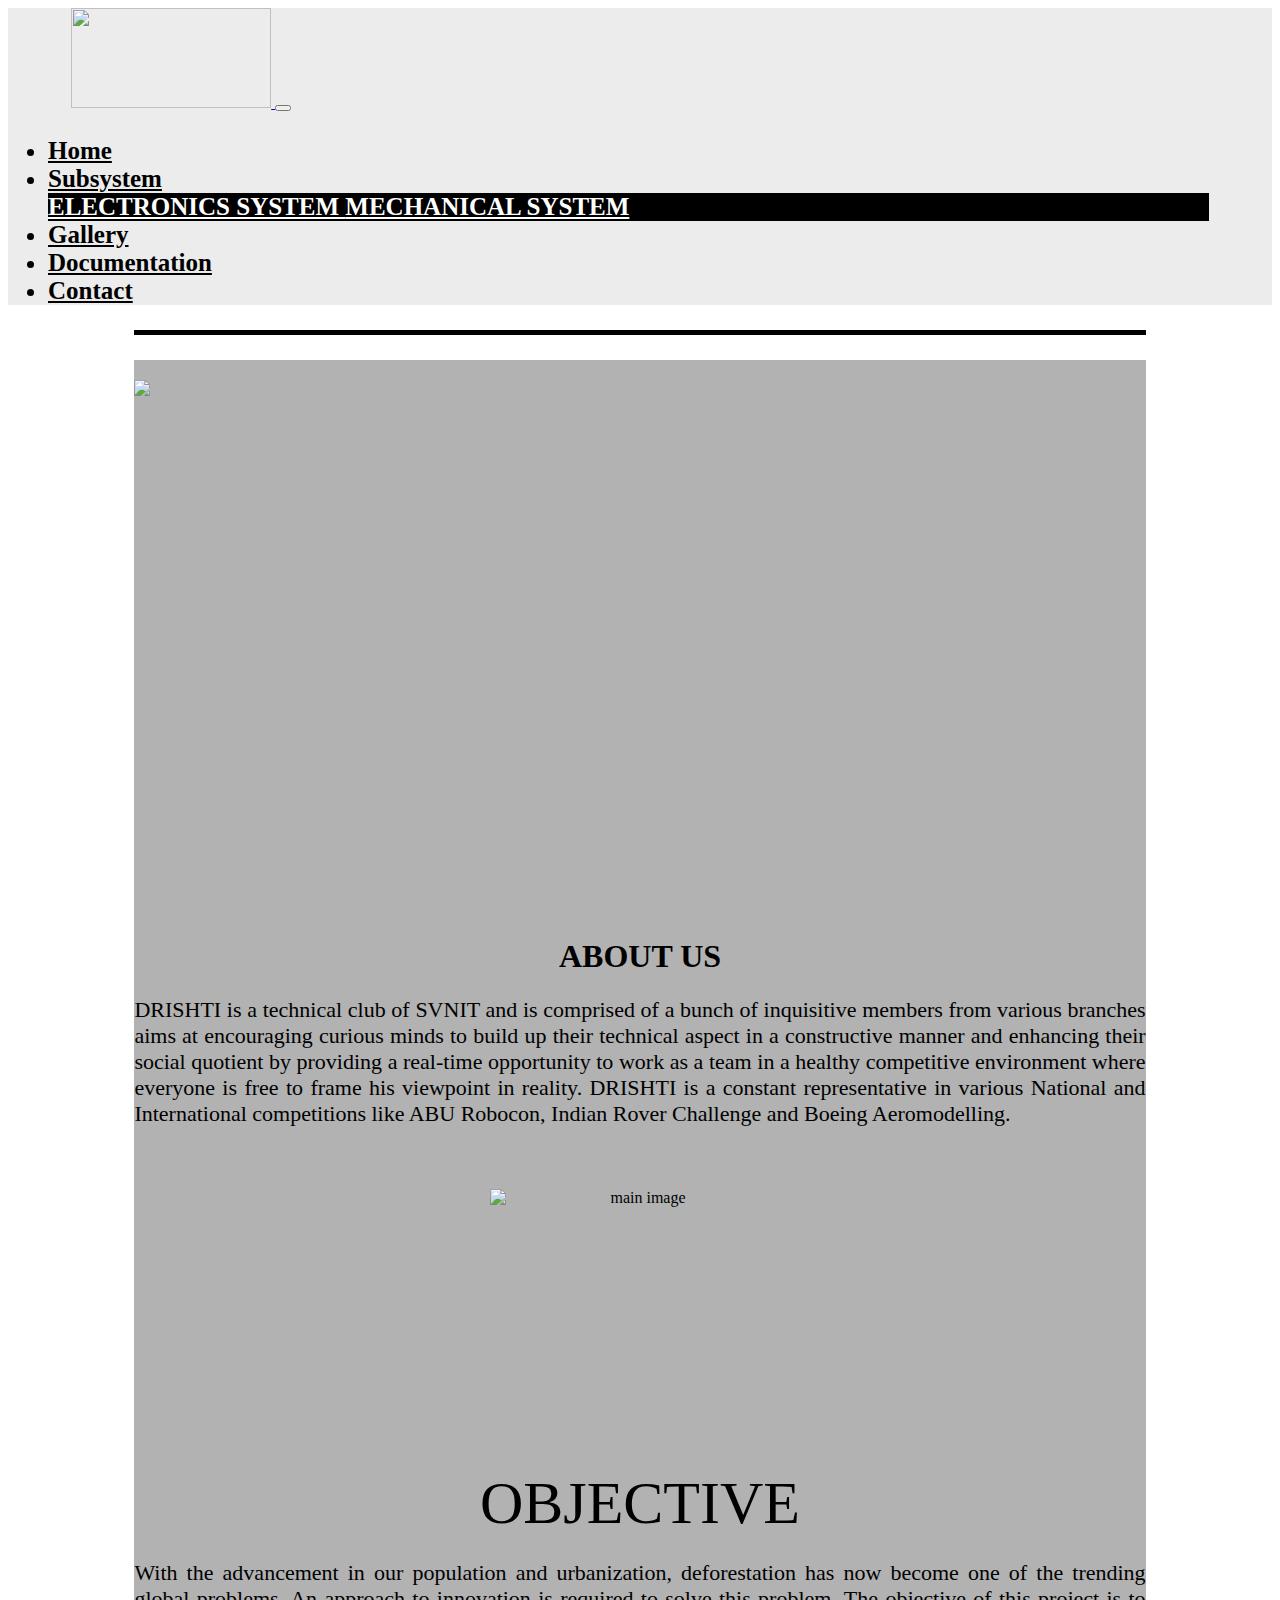
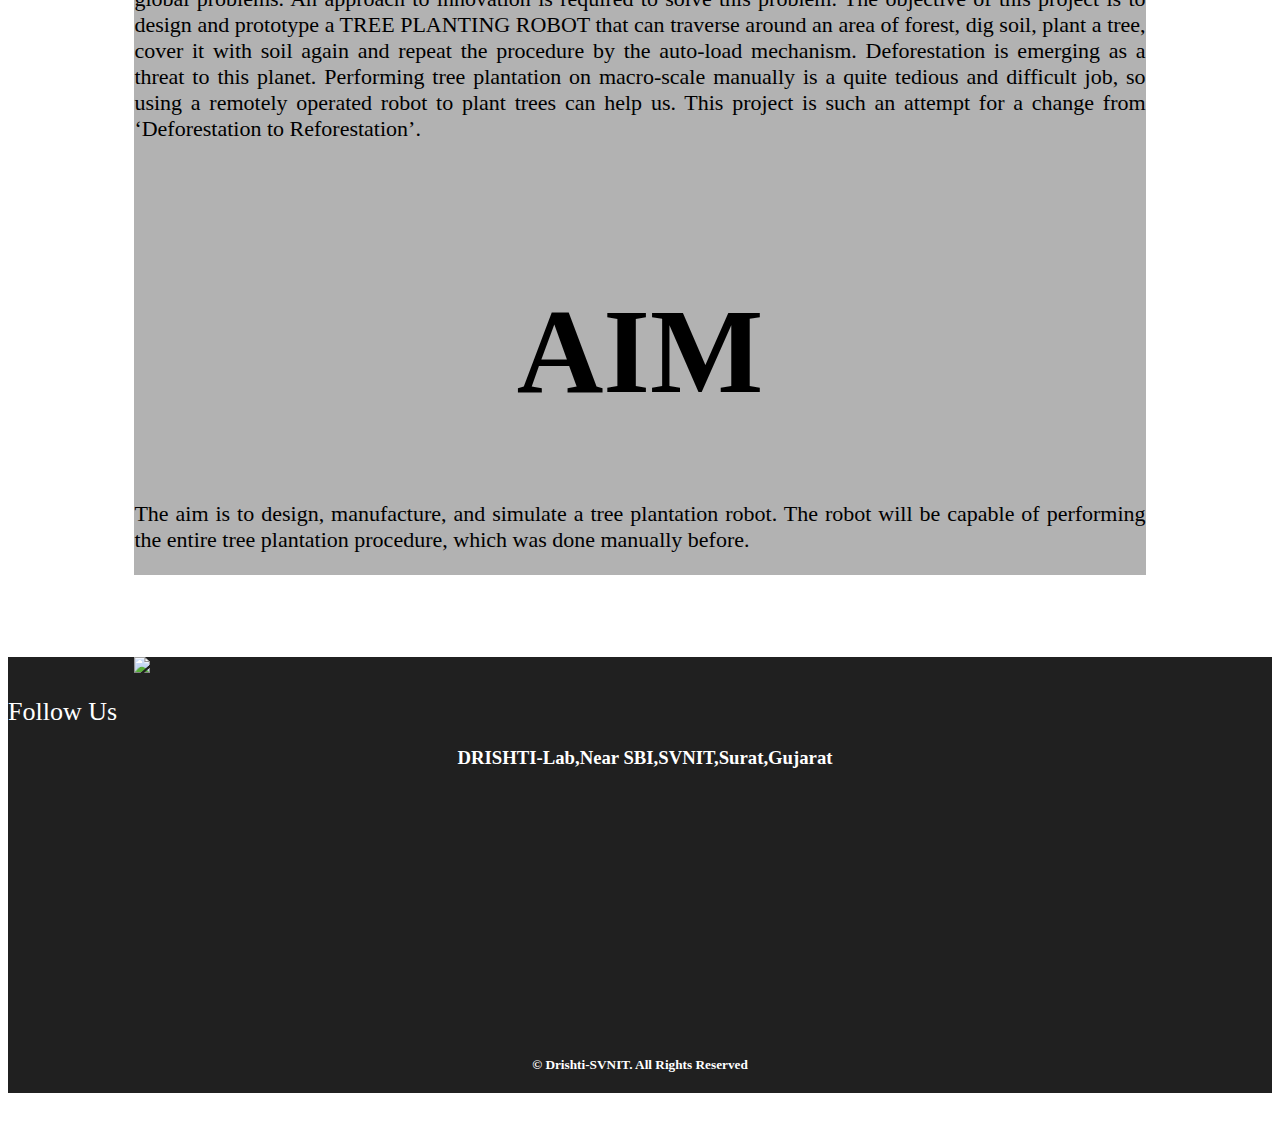
==== commit 62d14b18: "working" ====
--- a/index.html
+++ b/index.html
@@ -16,6 +16,16 @@
         <link rel="stylesheet" href="fontawesome-free-5.13.0-web/css/all.css">
         <script defer src="fontawesome-free-5.13.0-web/js/all.js"></script>
         <link rel="stylesheet" href="https://cdnjs.cloudflare.com/ajax/libs/font-awesome-animation/0.3.0/font-awesome-animation.min.css">
+        <style>
+            p,ul,ol {
+                font-size: 22px;
+            }
+            @media(max-width:600px) {
+                p,ul,ol,h4 {
+                    font-size: 20px;
+                }
+            }
+        </style>
     </head>
     <body>
         <div class="bgr">
@@ -55,29 +65,30 @@
                     <img src="images/reforester5.jpg" class = "img-fluid main_photo"> 
                 </div>
                 <br><br>
-                <div class="row about">
-                    <div class="col-md-12 col-lg-9">
+                <div class="row about justify-content-center" style="text-align: center;">
+                    <div class="col-md-12 col-lg-8 order-lg-1 order-1">
                         <h1 class="about-heading" style="text-align: center;">ABOUT US</h1>
-                            <p class="about-content" style = "font-size: 22px; text-align: justify;">
+                            <p class="about-content" style = "text-align: justify;">
                             DRISHTI is a technical club of SVNIT and is comprised of a bunch of inquisitive members from various branches aims at 
                             encouraging curious minds to build up their technical aspect in a constructive manner and enhancing their 
                             social quotient by providing a real-time opportunity to work as a team in a healthy competitive environment where everyone is free to frame his viewpoint in reality.
                             DRISHTI is a constant representative in various National 
                             and International competitions like ABU Robocon, Indian Rover Challenge and Boeing Aeromodelling.</p> 
                     </div>
-                    <div class="col-md-12 col-lg-3 text-center">
-                        <img src="images/drishti_2.png" alt="main image" style="padding-top: 10px; padding-right: 5%;" height="200" width="300">
+                    <div class="col-md-12 col-lg-3 text-center order-lg-2 order-2">
+                        <img src="images/drishti_2.png" alt="main image" style="padding-top: 10px;margin-top: 30px; margin-left: auto;margin-right: auto; display: inline-block;max-width: fit-content;" height="200" width="300">
                     </div>
+                    
                 </div>
                 <div class="row" style="align-content: center;">
                     <div class="col-sm-12 h">
                         <h1 style="text-align: justify;font-weight: 800;"></h1>OBJECTIVE</h1>
                     </div>
                 </div>
-                <div class="row">
-                    <div class="col-md-1"></div>
-                    <div class="col-md-10 col-sm-12">
-                        <p style="text-align: justify; font-size: 20px;font-weight: 500;">
+                <div class="row justify-content-center">
+                    <!-- <div class="col-md-1"></div> -->
+                    <div class="col-md-11 col-sm-12">
+                        <p style="text-align: justify; font-weight: 500;">
                             With the advancement in our population and urbanization, deforestation has now become one of the 
                             trending global problems. An approach to innovation is required to solve this problem. The objective
                             of this project is to design and prototype a TREE PLANTING ROBOT that can traverse around an area of 
@@ -87,21 +98,21 @@
                             such an attempt for a change from ‘Deforestation to Reforestation’.
                         </p>
                     </div>
-                    <div class="col-md-1"></div>
+                    <!-- <div class="col-md-1"></div> -->
                 </div>
                 <br>
-                <div class="row" style="align-content: center; padding-top: 2%;">
+                <div class="row justify-content-center" style="align-content: center; padding-top: 2%;">
                     <div class="col-sm-12 h">
                         <h1 style="text-align: center;font-weight: 800;">AIM</h1>
                     </div>
-                    <div class="col-md-1"></div>
-                    <div class="col-md-10 col-sm-12">
-                        <p style="text-align: justify; font-size: 20px;font-weight: 500;">The aim is to design, manufacture, and simulate a
+                    <!-- <div class="col-md-1"></div> -->
+                    <div class="col-md-11 col-sm-12">
+                        <p style="text-align: justify; font-weight: 500;">The aim is to design, manufacture, and simulate a
                             tree plantation robot. The robot will be capable of performing the entire tree plantation procedure, which
                             was done manually before.
                         </p>
                     </div>
-                    <div class="col-md-1"></div>
+                    <!-- <div class="col-md-1"></div> -->
                 </div>
                 <!-- <img src="images/reforester5.jpg" class = "main_photo"> -->
             </div>
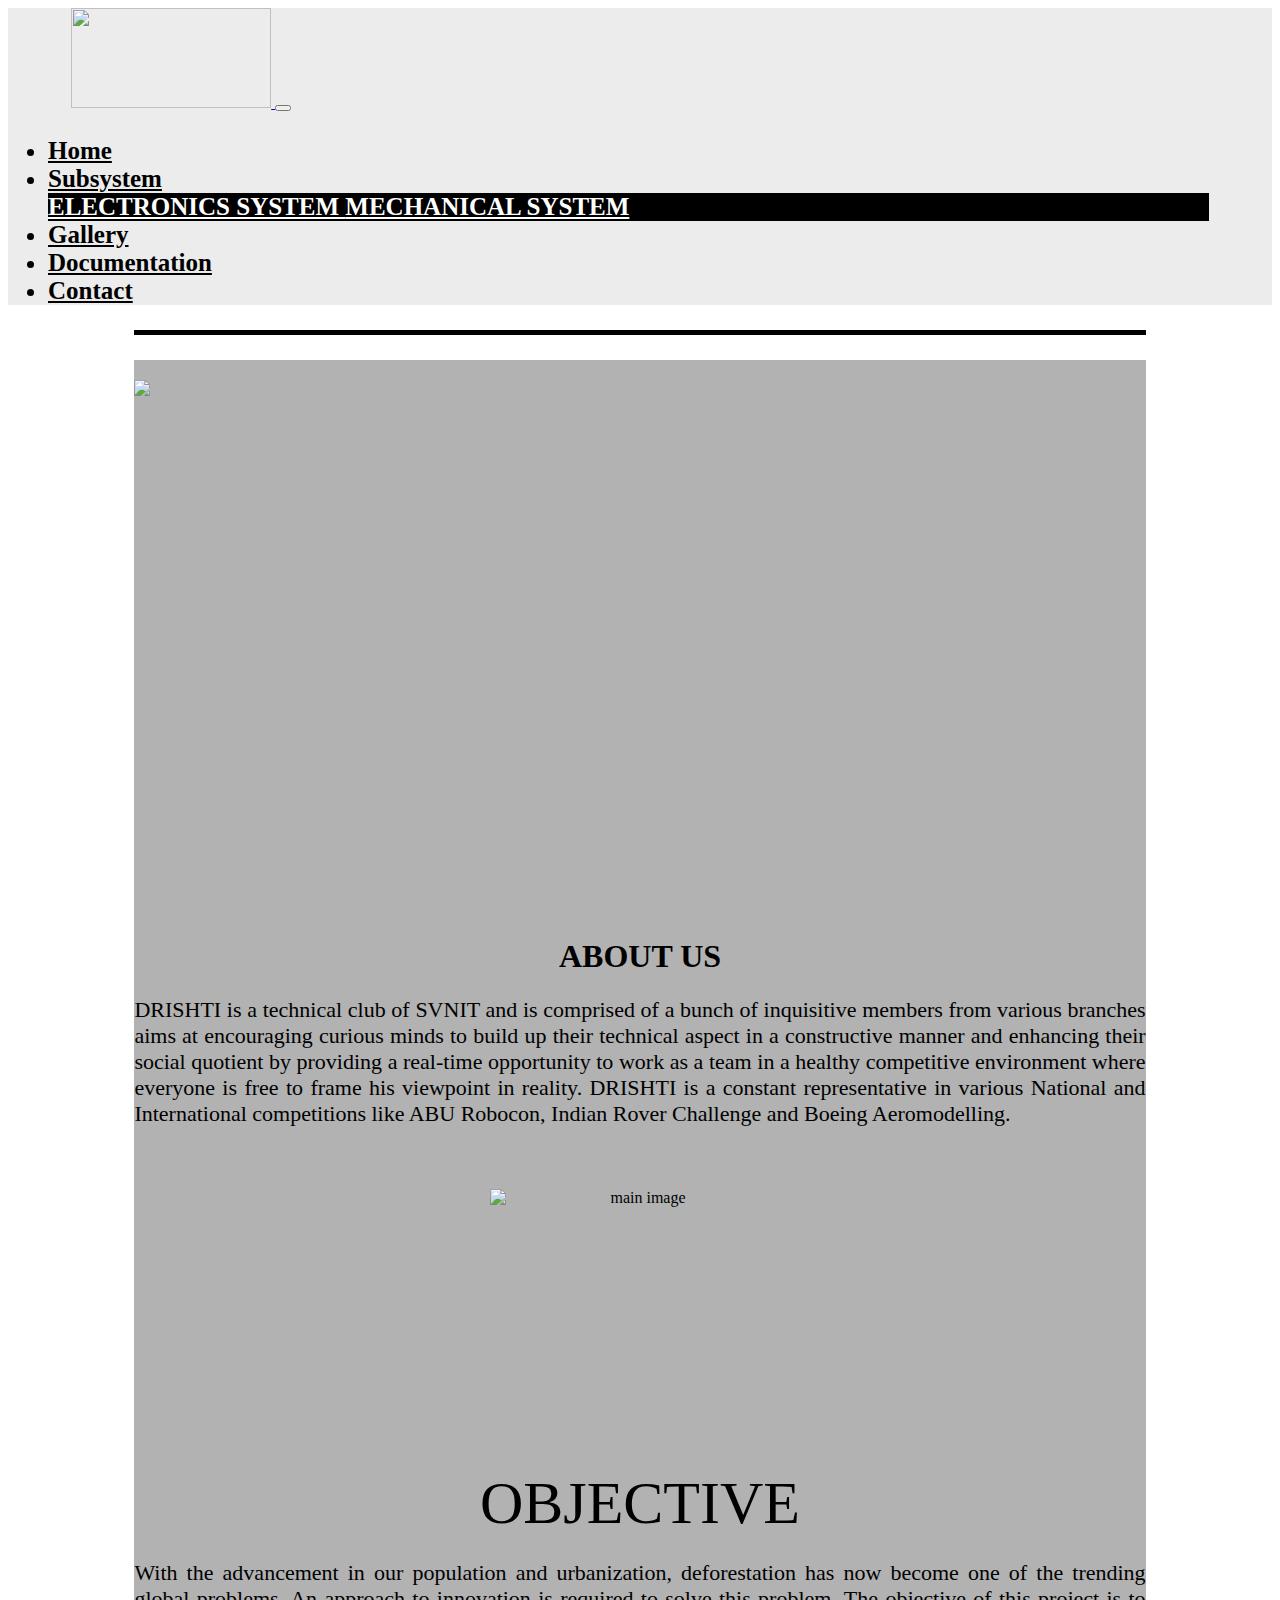
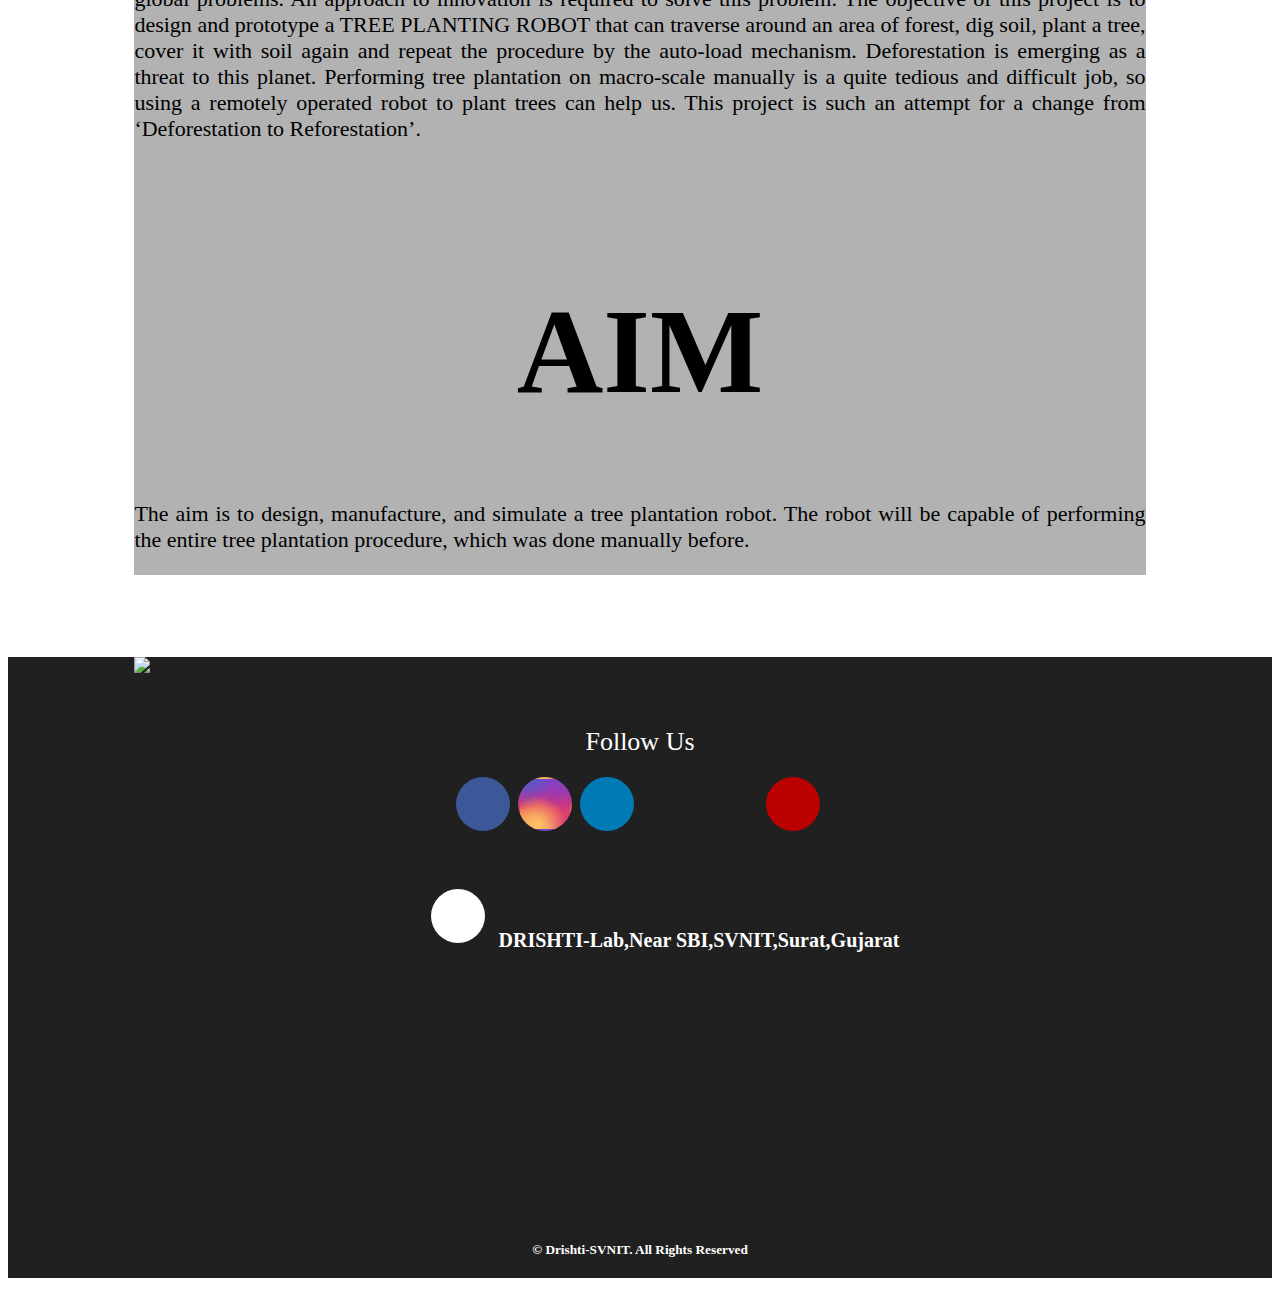
==== commit c213b86a: "working" ====
--- a/index.html
+++ b/index.html
@@ -3,8 +3,10 @@
     <head>
         <meta charset="utf-8">
         <meta name="viewport" content="width=device-width, initial-scale=1, shrink-to-fit=no">
+        <meta name="keywords" content="DRISHTI,SVNIT,Engineering,technology,mechanical,embedded,arduino,ros,forest,plant,mechanical bot,environment,automatic planting bot">
+        <meta name="description" content="Get complete detailed information about the Reforester bot made by DRISHTI,SVNIT">
         <title>
-            SOCIAL
+            DRISHTI-SOCIAL, SVNIT
         </title>
         <link rel="apple-touch-icon" sizes="180x180" href="favicon_io/apple-touch-icon.png">
         <link rel="icon" type="image/png" sizes="32x32" href="favicon_io/favicon-32x32.png">
@@ -123,7 +125,7 @@
         
         
         <!-- </div> -->
-        <div class = "container-fluid" id = "down">
+        <div class = "contai-fluid" id = "down">
             <div class="row" style="background-color: #202020;">
                 <div class="col-lg-4 col-sm-12 margin-b-30 text-center">
                     <!-- <a href = "#"
@@ -137,6 +139,9 @@
                         <div style = "font-size: 26px; margin-top: 20px; margin-bottom: 20px;color: white;">Follow  Us</div>
                         <a class="social-button facebook" href="https://www.facebook.com/drishti.nitsurat/" target="_blank">
                             <i class="fab fa-facebook animated-hover faa-tada "></i> 
+                        </a>
+                        <a class="social-button insta" href="https://www.instagram.com/drishti.svnit/" target="_blank">
+                            <i class="fab fa-instagram animated-hover faa-tada "></i>
                         </a>
                         <a class="social-button linkedin" href="https://www.linkedin.com/company/drishti-nitsurat/" target="_blank">
                             <i class="fab fa-linkedin "></i> 
--- a/footer.css
+++ b/footer.css
@@ -0,0 +1,148 @@
+.rounded-social-buttons {
+    text-align: center;
+    margin: 50px;
+}
+
+.rounded-social-buttons .social-button {
+
+   display: inline-block;
+   position: relative !important;
+   cursor: pointer !important;
+   width: 3.125rem !important;
+   height: 3.125rem !important;
+   border: 0.125rem solid transparent;
+   padding: 0;
+   text-decoration: none;
+   text-align: center;
+   color: #fefefe;
+   font-size: 1.5625rem;
+   font-weight: normal;
+   line-height: 2em;
+   border-radius: 1.6875rem;
+   transition: all 0.5s ease;
+   margin-right: 0.25rem;
+   margin-bottom: 0.25rem;
+
+}
+
+.rounded-social-buttons .social-button:hover, .rounded-social-buttons .social-button:focus {
+   -webkit-transform: rotate(360deg);
+       -ms-transform: rotate(360deg);
+           transform: rotate(360deg);
+ }
+
+.rounded-social-buttons .social-button.facebook {
+
+   background: #3b5998;
+
+}
+
+.rounded-social-buttons .social-button.facebook:hover, .rounded-social-buttons .social-button.facebook:focus {
+   color: #3b5998;
+   background: #fefefe;
+   border-color: #3b5998;
+ }
+
+.rounded-social-buttons .social-button.linkedin {
+
+   background: #007bb5;
+
+}
+
+.rounded-social-buttons .social-button.linkedin:hover, .rounded-social-buttons .social-button.linkedin:focus {
+   color: #007bb5;
+   background: #fefefe;
+   border-color: #007bb5;
+ }
+
+ .rounded-social-buttons .social-button.insta {
+   background : radial-gradient(circle farthest-corner at 35% 90%, #fec564, transparent 50%),
+    radial-gradient(circle farthest-corner at 0 140%, #fec564, transparent 50%),
+    radial-gradient(ellipse farthest-corner at 0 -25%, #5258cf, transparent 50%),
+    radial-gradient(ellipse farthest-corner at 20% -50%, #5258cf, transparent 50%),
+    radial-gradient(ellipse farthest-corner at 100% 0, #893dc2, transparent 50%),
+    radial-gradient(ellipse farthest-corner at 60% -20%, #893dc2, transparent 50%),
+    radial-gradient(ellipse farthest-corner at 100% 100%, #d9317a, transparent),
+    linear-gradient(#6559ca, #bc318f 30%, #e33f5f 50%, #f77638 70%, #fec66d 100%);
+}
+
+.rounded-social-buttons .social-button.insta:hover, .rounded-social-buttons .social-button.insta:focus {
+   background: -webkit-radial-gradient(33% 100% circle, #FED373 4%, #F15245 30%, #D92E7F 62%, #9B36B7 85%, #515ECF);
+    background: radial-gradient(circle at 33% 100%, #FED373 4%, #F15245 30%, #D92E7F 62%, #9B36B7 85%, #515ECF);
+    color: white;
+    /* -webkit-background-clip: text; */
+    -webkit-text-fill-color: transparent;
+}
+
+.rounded-social-buttons .social-button.youtube {
+
+   background: #bb0000;
+
+}
+
+.rounded-social-buttons .social-button.youtube:hover, .rounded-social-buttons .social-button.youtube:focus {
+   color: #bb0000;
+   background: #fefefe;
+   border-color: #bb0000;
+ }
+
+.rounded-social-buttons .social-button.location {
+
+   background : #ffffff;
+
+}
+
+.social-button a {
+   outline: 0 !important;
+}
+
+.bottom_location{
+    text-align: justify ;
+    margin-top: 30px ;
+    font-size: 20px;
+}
+
+@media(max-width : 600.98px)
+{
+    .rounded-social-buttons {
+        margin-left: 0px;
+        margin-right: 0px;
+        margin-top: 20px;
+        margin-bottom: 20px;
+    }
+
+    .rounded-social-buttons .social-button {
+        display: inline-block;
+        position: relative !important;
+        cursor: pointer !important;
+        width: 3.125rem !important;
+        height: 3.125rem !important;
+        border: 0.125rem solid transparent;
+        padding: 0;
+        text-decoration: none;
+        text-align: center;
+        color: #fefefe;
+        font-size: 1.5625rem;
+        font-weight: normal;
+        line-height: 2em;
+        border-radius: 1.6875rem;
+        transition: all 0.5s ease;
+        margin-right: 0.25rem;
+        margin-bottom: 0.25rem;
+    }
+
+    .bottom_location {
+        font-size: 20px;
+        text-align: justify;
+        box-sizing: border-box;
+    }
+}
+
+@media(max-width:344px) {
+   .rounded-social-buttons .social-button {
+      width: 2.750rem !important;
+      height: 2.75rem !important;
+      border-radius: 1.4876rem;
+      font-size: 1.3625rem;
+   }
+}